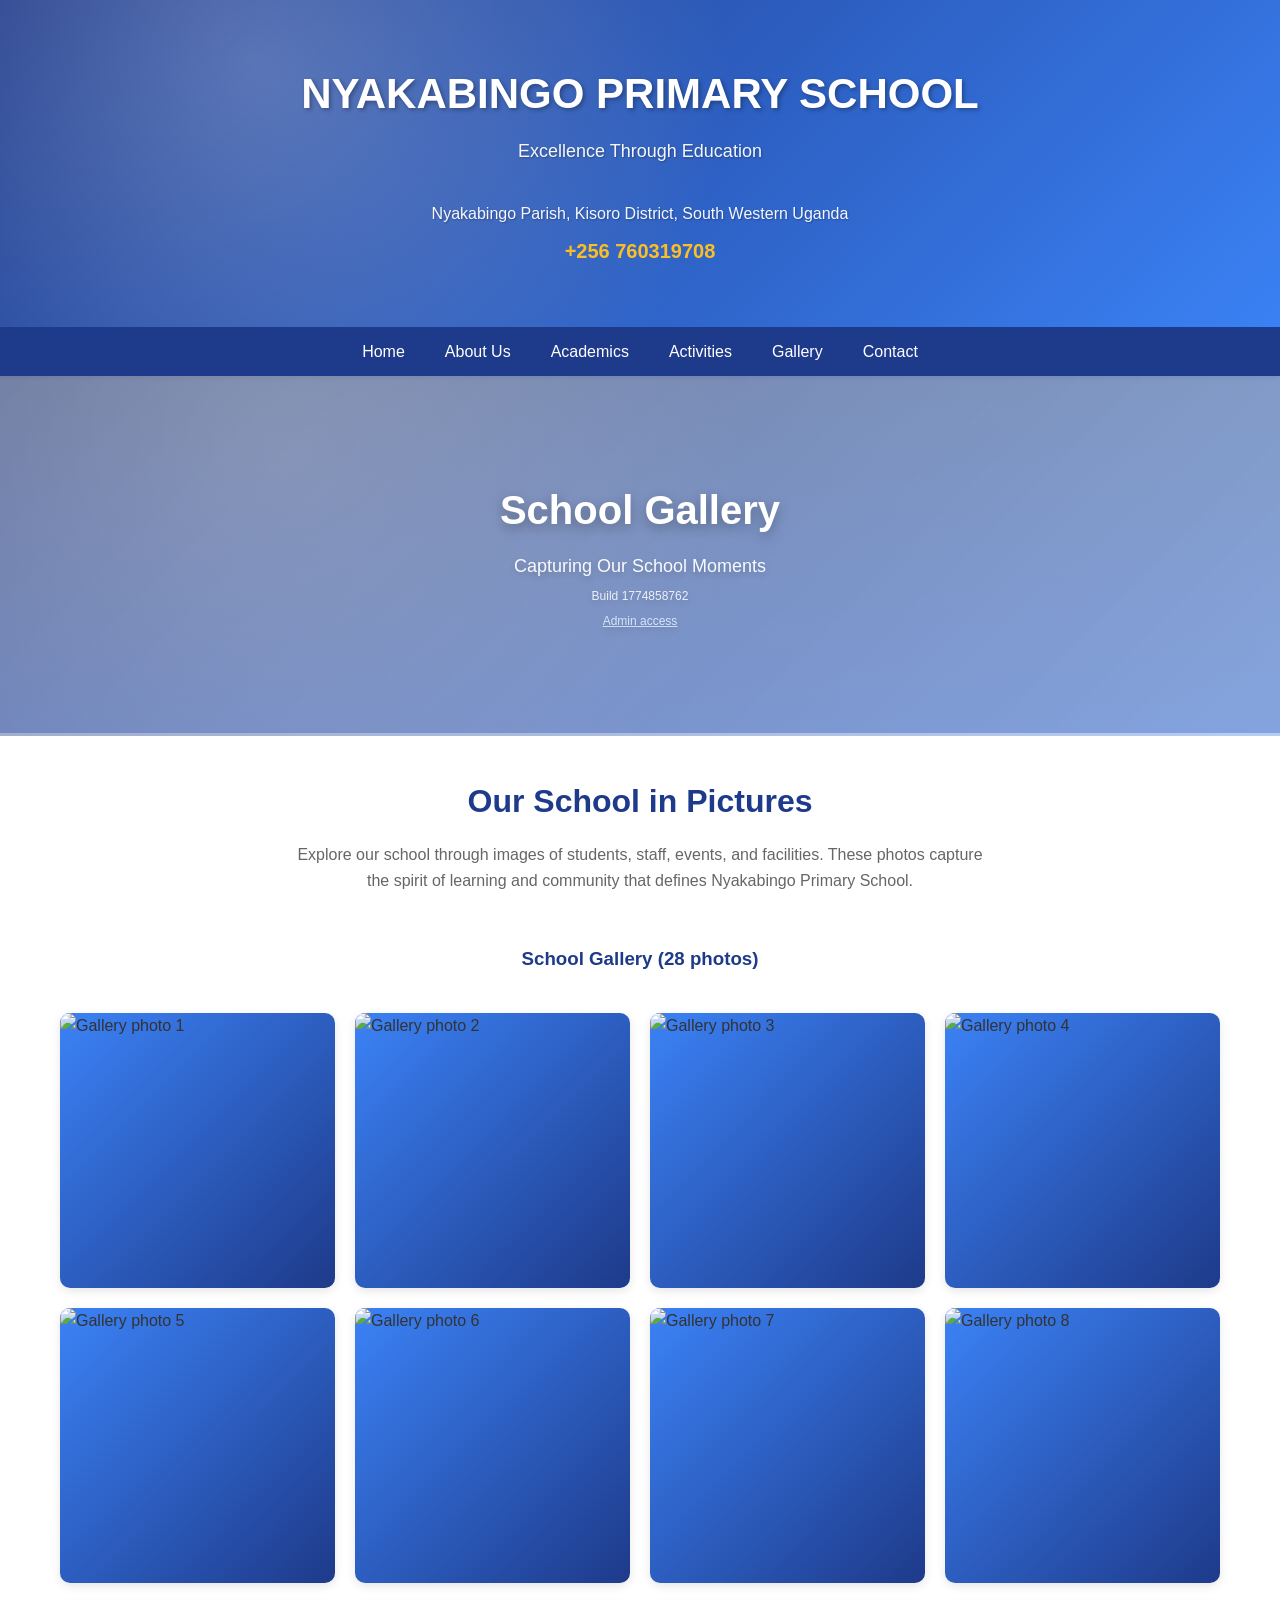
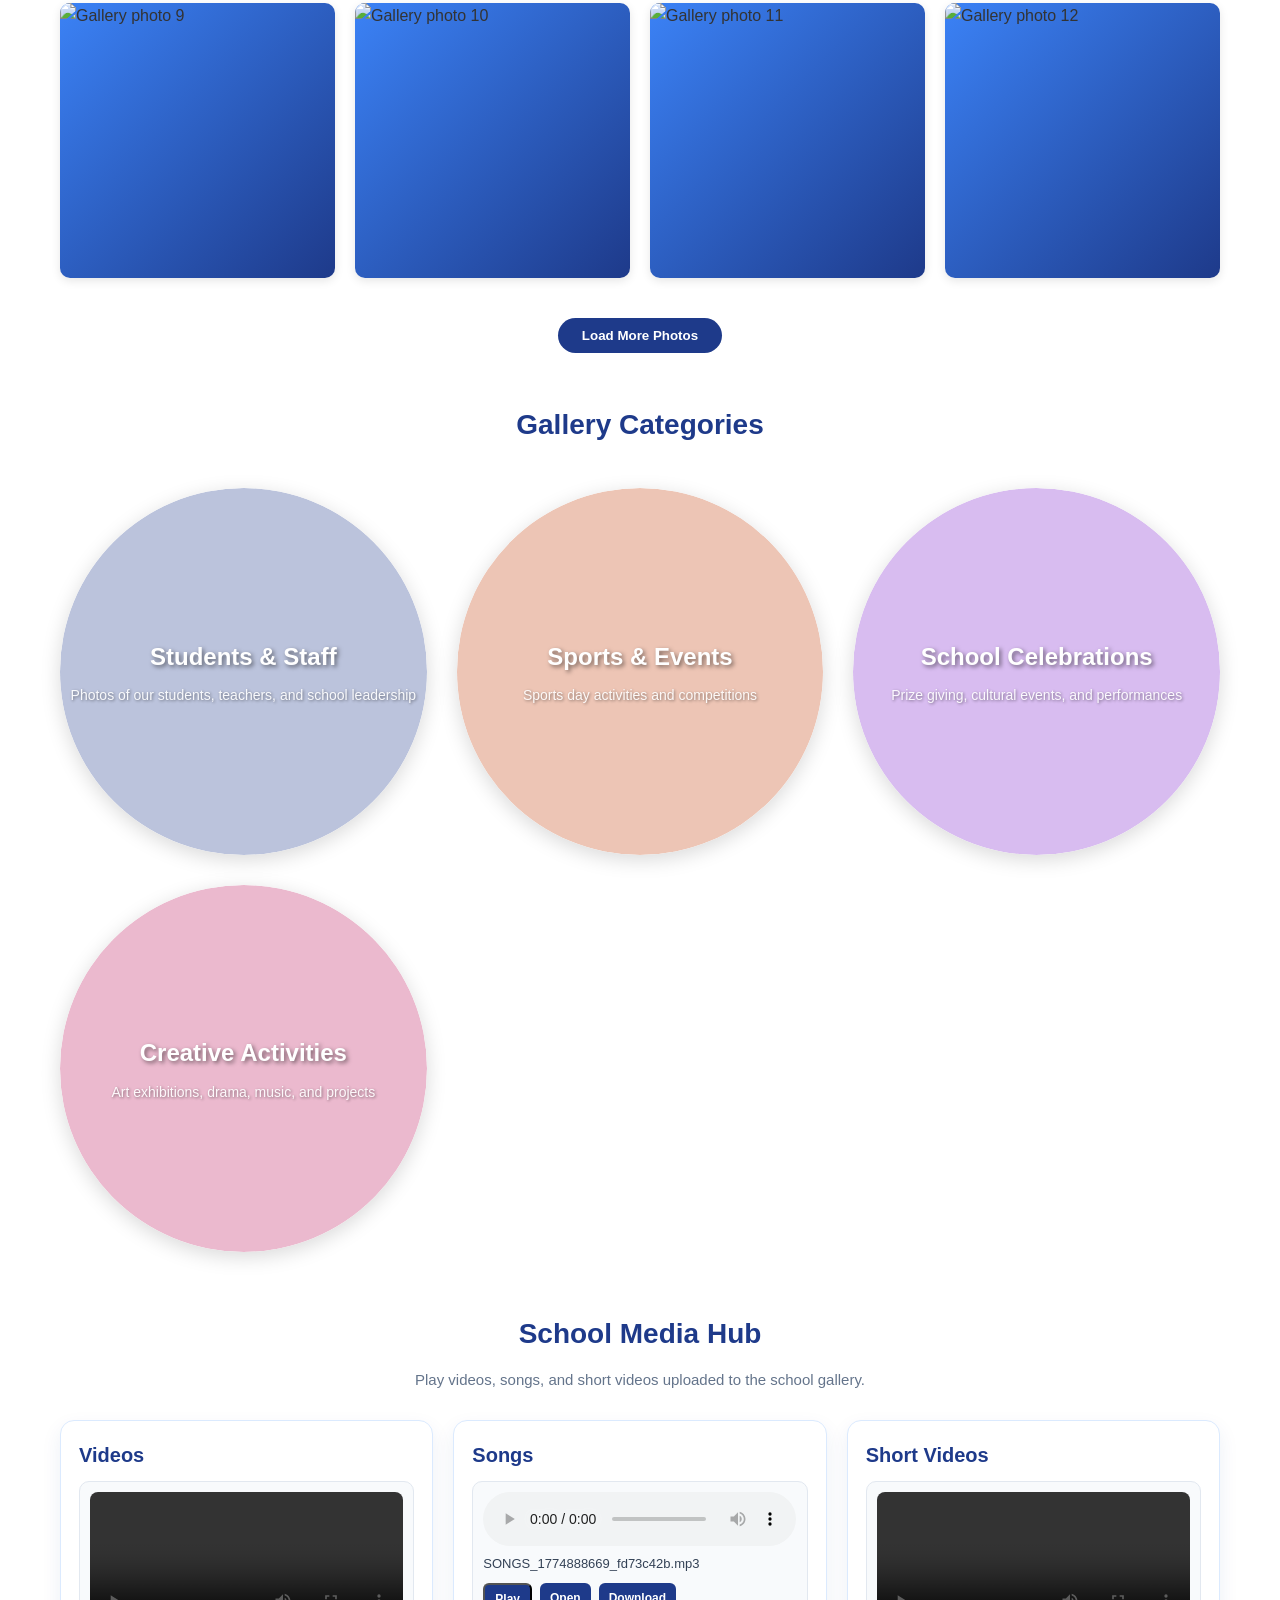
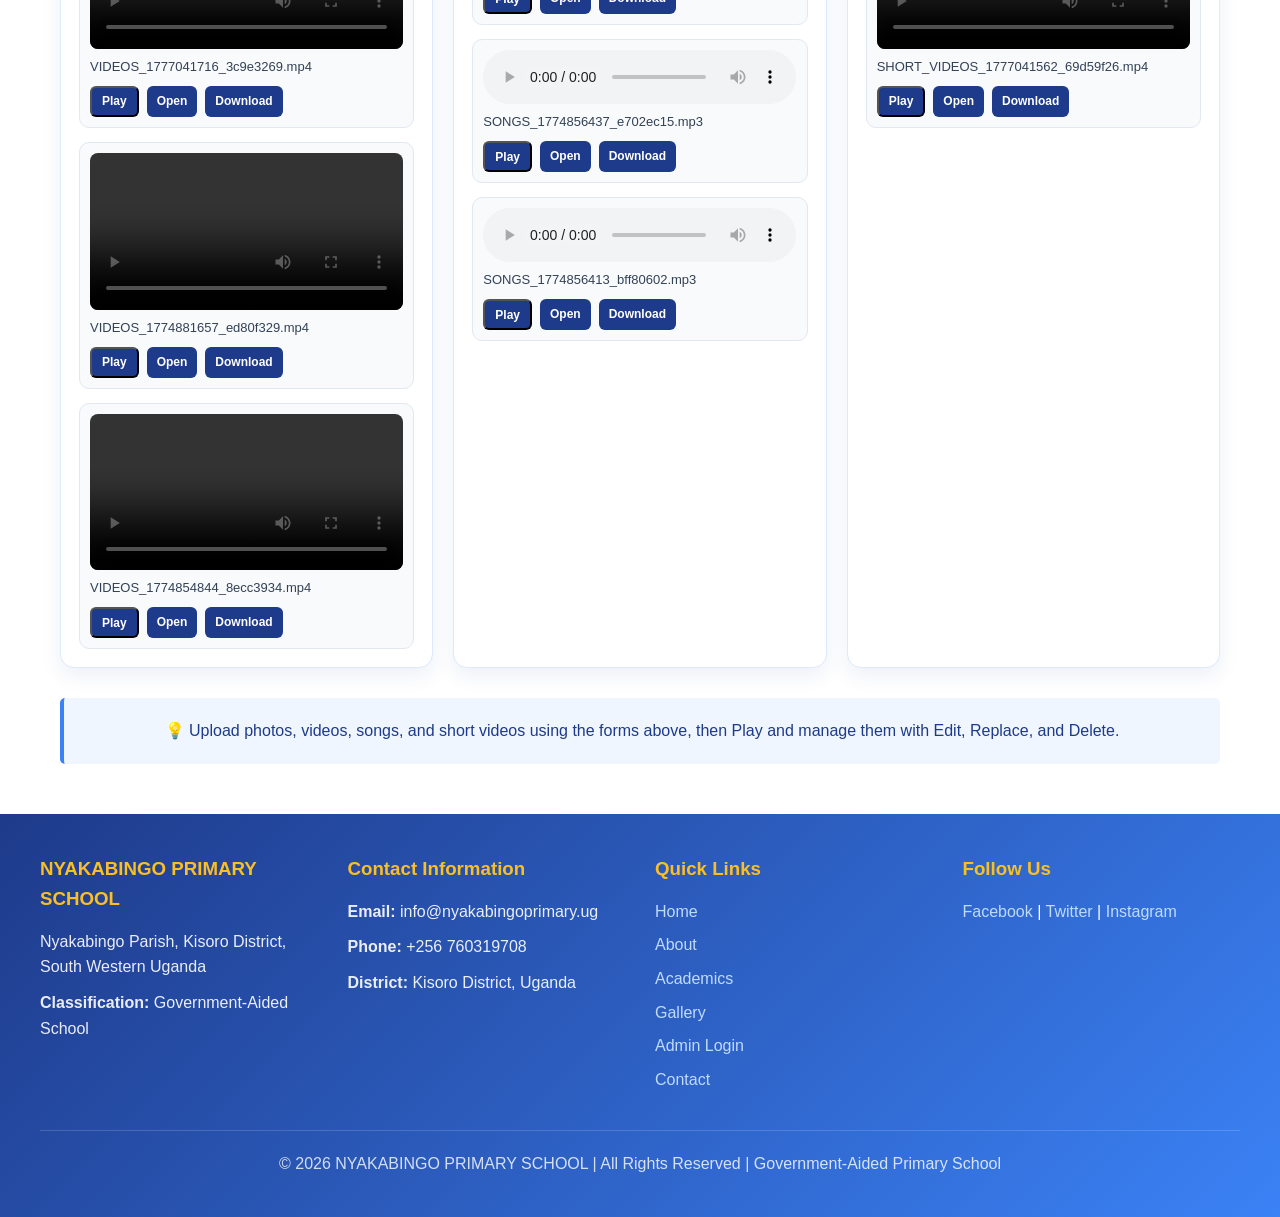
==== pages/gallery.html @ ea575aea "Add static HTML snapshots for GitHub Pages" ====
﻿<!DOCTYPE html>
<html lang="en">
<head>
    <meta charset="UTF-8">
    <meta name="viewport" content="width=device-width, initial-scale=1.0">
    <title>NYAKABINGO PRIMARY SCHOOL - Excellence Through Education</title>
    <link rel="stylesheet" href="/NYAKABINGO/css/style.css">
    <style>
        * {
            margin: 0;
            padding: 0;
            box-sizing: border-box;
        }
        
        body {
            font-family: 'Segoe UI', Tahoma, Geneva, Verdana, sans-serif;
            line-height: 1.6;
            color: #333;
        }
        
        /* Header Styles */
        header {
            background: linear-gradient(135deg, #1e3a8a 0%, #3b82f6 100%);
            color: white;
            padding: 0;
            box-shadow: 0 2px 5px rgba(0,0,0,0.1);
        }
        
        .header-hero {
            position: relative;
            padding: 60px 20px;
            text-align: center;
            background:
                linear-gradient(135deg, rgba(30, 58, 138, 0.6) 0%, rgba(59, 130, 246, 0.55) 100%),
                url('/NYAKABINGO/images/uploads/school_bag.jpg') center/cover no-repeat;
            min-height: 250px;
            display: flex;
            align-items: center;
            justify-content: center;
            overflow: hidden;
        }
        
        .header-hero::before {
            content: '';
            position: absolute;
            inset: 0;
            background: radial-gradient(circle at 20% 20%, rgba(255, 255, 255, 0.25), transparent 45%);
            z-index: 1;
        }
        
        @keyframes float {
            0%, 100% { transform: translate(-50%, -50%) translateY(0px); }
            50% { transform: translate(-50%, -50%) translateY(-15px); }
        }
        
        .header-hero-content {
            position: relative;
            z-index: 2;
            text-align: center;
            animation: float 3.2s ease-in-out infinite;
        }
        
        .header-hero h1 {
            font-size: 42px;
            font-weight: bold;
            margin-bottom: 10px;
            text-shadow: 2px 2px 4px rgba(0,0,0,0.3);
            animation: slideDown 0.8s ease-out;
        }
        
        .header-hero p {
            font-size: 18px;
            opacity: 0.95;
            margin-bottom: 15px;
            text-shadow: 1px 1px 2px rgba(0,0,0,0.3);
        }
        
        .header-contact-hero {
            background: transparent;
            padding: 0;
            border-radius: 0;
            display: inline-block;
            margin-top: 15px;
            border: none;
        }
        
        .header-contact-hero p {
            margin: 5px 0;
            font-size: 16px;
        }
        
        .header-contact-hero strong {
            display: block;
            font-size: 20px;
            margin-top: 8px;
            color: #fbbf24;
        }
        
        @keyframes slideDown {
            from {
                opacity: 0;
                transform: translateY(-20px);
            }
            to {
                opacity: 1;
                transform: translateY(0);
            }
        }
        
        /* Navigation */
        nav {
            background: #1e3a8a;
            padding: 0;
        }
        
        nav ul {
            max-width: 1200px;
            margin: 0 auto;
            list-style: none;
            display: flex;
            justify-content: center;
            flex-wrap: wrap;
        }
        
        nav ul li {
            margin: 0;
        }
        
        nav ul li a {
            display: block;
            color: white;
            text-decoration: none;
            padding: 12px 20px;
            transition: background 0.3s;
        }
        
        nav ul li a:hover {
            background: #3b82f6;
        }
        
        nav ul li a.active {
            background: #60a5fa;
            border-bottom: 3px solid #fbbf24;
        }
    </style>
</head>
<body>

<header>
    <div class="header-hero">
        <div class="header-hero-content">
            <h1>NYAKABINGO PRIMARY SCHOOL</h1>
            <p>Excellence Through Education</p>
            <div class="header-contact-hero">
                <p>Nyakabingo Parish, Kisoro District, South Western Uganda</p>
                <strong>+256 760319708</strong>
            </div>
        </div>
    </div>
    
    <nav>
        <ul>
            <li><a href="/NYAKABINGO/index.html">Home</a></li>
            <li><a href="/NYAKABINGO/pages/about.html">About Us</a></li>
            <li><a href="/NYAKABINGO/pages/academics.html">Academics</a></li>
            <li><a href="/NYAKABINGO/pages/activities.html">Activities</a></li>
            <li><a href="/NYAKABINGO/pages/gallery.html">Gallery</a></li>
            <li><a href="/NYAKABINGO/pages/contact.html">Contact</a></li>
        </ul>
    </nav>
</header>

<style>
    .page-header {
        position: relative;
        overflow: hidden;
        background:
            linear-gradient(135deg, rgba(30, 58, 138, 0.55) 0%, rgba(59, 130, 246, 0.45) 100%),
            var(--gallery-header-bg) center/cover no-repeat;
        color: white;
        min-height: 360px;
        padding: 40px 20px;
        text-align: center;
        border-bottom: 3px solid rgba(255, 255, 255, 0.25);
        display: flex;
        flex-direction: column;
        align-items: center;
        justify-content: center;
    }

    .page-header::before {
        content: '';
        position: absolute;
        inset: 0;
        background: radial-gradient(circle at 22% 20%, rgba(255, 255, 255, 0.22), transparent 45%);
        pointer-events: none;
    }

    .page-header::after {
        content: '';
        position: absolute;
        inset: 0;
        background: linear-gradient(rgba(15, 23, 42, 0.2), rgba(30, 58, 138, 0.25));
        pointer-events: none;
    }
    
    .page-header h1 {
        position: relative;
        z-index: 3;
        font-size: 40px;
        margin-bottom: 10px;
        text-shadow: 0 4px 12px rgba(0, 0, 0, 0.28);
        animation: galleryTitleFloat 3.2s ease-in-out infinite;
    }
    
    .page-header p {
        position: relative;
        z-index: 3;
        font-size: 18px;
        opacity: 0.95;
        text-shadow: 0 3px 8px rgba(0, 0, 0, 0.22);
        animation: gallerySubtitleFloat 3.2s ease-in-out infinite;
        animation-delay: 0.25s;
    }

    @keyframes galleryTitleFloat {
        0%, 100% { transform: translateY(0); }
        50% { transform: translateY(-6px); }
    }

    @keyframes gallerySubtitleFloat {
        0%, 100% { transform: translateY(0); }
        50% { transform: translateY(-4px); }
    }
    
    .page-content {
        max-width: 1200px;
        margin: 40px auto;
        padding: 0 20px;
    }
    
    .gallery-info {
        text-align: center;
        margin-bottom: 40px;
    }
    
    .gallery-info h2 {
        color: #1e3a8a;
        font-size: 32px;
        margin-bottom: 15px;
    }
    
    .gallery-info p {
        color: #666;
        font-size: 16px;
        line-height: 1.6;
        max-width: 700px;
        margin: 0 auto;
    }
    
    /* Upload Section */
    .upload-section {
        background: linear-gradient(135deg, #f0f9ff, #e0f2fe);
        border: 2px solid #0ea5e9;
        border-radius: 10px;
        padding: 30px;
        margin-bottom: 50px;
    }
    
    .upload-section h3 {
        color: #1e3a8a;
        margin-bottom: 20px;
        font-size: 22px;
        display: flex;
        align-items: center;
        gap: 10px;
    }
    
    .upload-form {
        background: white;
        padding: 20px;
        border-radius: 8px;
    }
    
    .drag-drop-zone {
        border: 2px dashed #3b82f6;
        border-radius: 8px;
        padding: 40px 20px;
        text-align: center;
        background: #f9fafb;
        cursor: pointer;
        transition: all 0.3s;
        margin-bottom: 20px;
    }
    
    .drag-drop-zone:hover {
        background: #eff6ff;
        border-color: #0ea5e9;
    }
    
    .drag-drop-zone p {
        color: #666;
        margin: 0;
        font-size: 16px;
    }
    
    .drag-drop-zone .icon {
        font-size: 40px;
        margin-bottom: 10px;
    }
    
    #image-input {
        display: none;
    }
    
    .form-group {
        margin-bottom: 15px;
    }
    
    .form-group label {
        display: block;
        color: #1e3a8a;
        font-weight: bold;
        margin-bottom: 8px;
    }
    
    .form-group input {
        width: 100%;
        padding: 10px;
        border: 1px solid #e5e7eb;
        border-radius: 5px;
        font-family: inherit;
    }
    
    #image-preview {
        margin: 15px 0;
    }
    
    #image-preview img {
        border-radius: 5px;
        box-shadow: 0 2px 8px rgba(0,0,0,0.1);
    }
    
    #upload-status {
        display: none;
        padding: 12px 15px;
        border-radius: 5px;
        border-left: 4px solid;
        margin-bottom: 15px;
    }
    
    .upload-btn {
        background: linear-gradient(135deg, #3b82f6, #1e3a8a);
        color: white;
        padding: 10px 25px;
        border: none;
        border-radius: 5px;
        font-weight: bold;
        cursor: pointer;
        transition: transform 0.2s;
        font-size: 14px;
    }
    
    .upload-btn:hover:not(:disabled) {
        transform: translateY(-2px);
    }
    
    .upload-btn:disabled {
        opacity: 0.6;
        cursor: not-allowed;
    }

    .auth-box {
        background: #ffffff;
        border: 1px solid #bfdbfe;
        border-radius: 10px;
        padding: 18px;
        margin-top: 16px;
        display: none;
    }

    .auth-box.show {
        display: block;
    }

    .auth-box h4 {
        color: #1e3a8a;
        margin-bottom: 10px;
        font-size: 18px;
    }

    .auth-row {
        display: grid;
        grid-template-columns: repeat(auto-fit, minmax(220px, 1fr));
        gap: 10px;
        margin-bottom: 10px;
    }

    .auth-input {
        width: 100%;
        padding: 10px;
        border: 1px solid #cbd5e1;
        border-radius: 6px;
    }

    .auth-error {
        background: #fee2e2;
        color: #991b1b;
        border-left: 4px solid #ef4444;
        border-radius: 6px;
        padding: 8px 10px;
        margin-bottom: 10px;
        font-size: 13px;
    }

    .admin-pill {
        display: inline-flex;
        align-items: center;
        gap: 10px;
        background: #dcfce7;
        color: #14532d;
        border: 1px solid #86efac;
        border-radius: 999px;
        padding: 8px 14px;
        font-size: 13px;
        font-weight: 700;
    }

    .media-upload-grid {
        display: grid;
        grid-template-columns: repeat(auto-fit, minmax(280px, 1fr));
        gap: 18px;
        margin-top: 20px;
    }

    .quick-upload-panel {
        margin-top: 18px;
        background: #ffffff;
        border: 1px solid #bfdbfe;
        border-radius: 10px;
        padding: 16px;
    }

    .quick-upload-panel h4 {
        color: #1e3a8a;
        margin-bottom: 6px;
        font-size: 17px;
    }

    .quick-upload-panel p {
        color: #475569;
        font-size: 13px;
        margin-bottom: 12px;
    }

    .quick-upload-grid {
        display: grid;
        grid-template-columns: repeat(auto-fit, minmax(180px, 1fr));
        gap: 10px;
    }

    .quick-upload-btn {
        border: 1px solid #93c5fd;
        background: #eff6ff;
        color: #1e3a8a;
        border-radius: 8px;
        padding: 9px 10px;
        font-size: 12px;
        font-weight: 700;
        cursor: pointer;
        text-align: left;
        transition: all 0.2s;
    }

    .quick-upload-btn:hover {
        background: #dbeafe;
        border-color: #3b82f6;
    }

    .media-upload-card {
        background: #ffffff;
        border: 1px solid #bfdbfe;
        border-radius: 10px;
        padding: 16px;
    }

    .media-upload-card h4 {
        color: #1e3a8a;
        margin-bottom: 12px;
        font-size: 18px;
    }

    .media-upload-form .media-drop-zone {
        border: 2px dashed #3b82f6;
        border-radius: 8px;
        padding: 22px 12px;
        text-align: center;
        background: #f8fafc;
        cursor: pointer;
        transition: all 0.25s;
        margin-bottom: 12px;
    }

    .media-upload-form .media-drop-zone:hover {
        background: #eff6ff;
        border-color: #1d4ed8;
    }

    .media-upload-form input[type="file"] {
        display: none;
    }

    .media-upload-status {
        display: none;
        padding: 10px 12px;
        border-left: 4px solid;
        border-radius: 6px;
        font-size: 13px;
        margin-bottom: 12px;
    }

    .media-selected-file {
        font-size: 13px;
        color: #334155;
        margin-bottom: 10px;
        min-height: 18px;
    }

    .media-upload-btn {
        width: 100%;
        background: linear-gradient(135deg, #2563eb, #1e40af);
        border: none;
        border-radius: 6px;
        color: #fff;
        padding: 10px 14px;
        font-weight: 700;
        cursor: pointer;
    }

    .media-upload-btn:disabled {
        opacity: 0.7;
        cursor: not-allowed;
    }

    .upload-diagnostics {
        margin-top: 12px;
        background: #f8fafc;
        border: 1px solid #cbd5e1;
        border-radius: 8px;
        padding: 10px 12px;
        font-size: 12px;
        color: #334155;
    }

    .diag-ok {
        color: #166534;
        font-weight: 700;
    }

    .diag-bad {
        color: #991b1b;
        font-weight: 700;
    }
    
    .gallery-grid {
        display: grid;
        grid-template-columns: repeat(auto-fill, minmax(250px, 1fr));
        gap: 20px;
        margin: 40px 0;
    }
    
    .gallery-item {
        background: linear-gradient(135deg, #3b82f6, #1e3a8a);
        border-radius: 10px;
        overflow: hidden;
        aspect-ratio: 1;
        display: flex;
        align-items: center;
        justify-content: center;
        cursor: pointer;
        transition: transform 0.3s, box-shadow 0.3s;
        position: relative;
        box-shadow: 0 3px 10px rgba(0,0,0,0.1);
    }

    .item-manage {
        position: absolute;
        top: 8px;
        left: 8px;
        right: 8px;
        display: flex;
        gap: 6px;
        justify-content: flex-end;
        z-index: 3;
    }

    .mini-btn {
        border: none;
        border-radius: 6px;
        padding: 5px 8px;
        font-size: 11px;
        font-weight: 700;
        color: #fff;
        cursor: pointer;
        background: rgba(15, 23, 42, 0.8);
    }

    .mini-btn:hover {
        background: rgba(30, 58, 138, 0.95);
    }

    .mini-btn.delete {
        background: rgba(185, 28, 28, 0.9);
    }

    .mini-btn.delete:hover {
        background: rgba(153, 27, 27, 1);
    }
    
    .gallery-item img {
        width: 100%;
        height: 100%;
        object-fit: cover;
    }
    
    .gallery-item.placeholder {
        font-size: 80px;
        background: linear-gradient(135deg, #3b82f6, #1e3a8a);
    }
    
    .gallery-item:hover {
        transform: scale(1.05);
        box-shadow: 0 5px 20px rgba(59, 130, 246, 0.4);
    }
    
    .gallery-item-label {
        position: absolute;
        bottom: 0;
        left: 0;
        right: 0;
        background: rgba(0, 0, 0, 0.7);
        color: white;
        padding: 15px;
        text-align: center;
        font-size: 16px;
        font-weight: bold;
        transform: translateY(100%);
        transition: transform 0.3s;
    }
    
    .gallery-item:hover .gallery-item-label {
        transform: translateY(0);
    }
    
    .gallery-categories {
        display: grid;
        grid-template-columns: repeat(auto-fit, minmax(280px, 1fr));
        gap: 30px;
        margin: 40px 0;
    }
    
    .category-section {
        position: relative;
        width: 100%;
        aspect-ratio: 1;
        border-radius: 50%;
        overflow: hidden;
        cursor: pointer;
        transition: transform 0.3s, box-shadow 0.3s;
        box-shadow: 0 5px 20px rgba(0,0,0,0.15);
    }
    
    .category-section:hover {
        transform: scale(1.05);
        box-shadow: 0 8px 30px rgba(59, 130, 246, 0.4);
    }
    
    .category-background {
        position: absolute;
        width: 100%;
        height: 100%;
        background-size: cover;
        background-position: center;
        border-radius: 50%;
    }
    
    /* Category Background Images - Using Actual Images with Overlay */
    .category-students .category-background {
        background-image: url('/NYAKABINGO/images/category_students.jpg');
        background-size: cover;
        background-position: center;
    }
    
    .category-students .category-background::after {
        content: '';
        position: absolute;
        top: 0;
        left: 0;
        right: 0;
        bottom: 0;
        background: rgba(30, 58, 138, 0.3);
        border-radius: 50%;
    }
    
    .category-sports .category-background {
        background-image: url('/NYAKABINGO/images/category_sports.jpg');
        background-size: cover;
        background-position: center;
    }
    
    .category-sports .category-background::after {
        content: '';
        position: absolute;
        top: 0;
        left: 0;
        right: 0;
        bottom: 0;
        background: rgba(194, 65, 12, 0.3);
        border-radius: 50%;
    }
    
    .category-celebrations .category-background {
        background-image: url('/NYAKABINGO/images/category_celebrations.jpg');
        background-size: cover;
        background-position: center;
    }
    
    .category-celebrations .category-background::after {
        content: '';
        position: absolute;
        top: 0;
        left: 0;
        right: 0;
        bottom: 0;
        background: rgba(126, 34, 206, 0.3);
        border-radius: 50%;
    }
    
    .category-creative .category-background {
        background-image: url('/NYAKABINGO/images/category_creative.jpg');
        background-size: cover;
        background-position: center;
    }
    
    .category-creative .category-background::after {
        content: '';
        position: absolute;
        top: 0;
        left: 0;
        right: 0;
        bottom: 0;
        background: rgba(190, 24, 93, 0.3);
        border-radius: 50%;
    }
    
    .category-overlay {
        position: absolute;
        width: 100%;
        height: 100%;
        display: flex;
        flex-direction: column;
        align-items: center;
        justify-content: center;
        text-align: center;
        color: white;
        z-index: 2;
    }
    
    .category-overlay h3 {
        font-size: 24px;
        font-weight: bold;
        margin-bottom: 10px;
        text-shadow: 2px 2px 4px rgba(0,0,0,0.5);
    }
    
    .category-overlay p {
        font-size: 14px;
        opacity: 0.9;
        text-shadow: 1px 1px 3px rgba(0,0,0,0.5);
        line-height: 1.4;
    }
    
    @media (max-width: 768px) {
        .category-section {
            aspect-ratio: 1;
            margin: 0 auto;
            max-width: 250px;
        }
        
        .category-overlay h3 {
            font-size: 20px;
        }
        
        .category-overlay p {
            font-size: 12px;
        }
        
    }
    
    .note-box {
        background: #eff6ff;
        border-left: 4px solid #3b82f6;
        padding: 20px;
        border-radius: 5px;
        margin-top: 30px;
        text-align: center;
    }
    
    .note-box p {
        color: #1e3a8a;
        font-size: 16px;
    }
    
    .no-images {
        text-align: center;
        padding: 40px 20px;
        background: #f9fafb;
        border-radius: 10px;
        color: #666;
    }
    
    .no-images p {
        font-size: 18px;
        margin-bottom: 10px;
    }
    
    .images-count {
        background: #eff6ff;
        padding: 10px 15px;
        border-radius: 5px;
        color: #1e3a8a;
        font-weight: bold;
        display: inline-block;
        margin-top: 20px;
    }

    .gallery-actions {
        text-align: center;
        margin-top: 20px;
    }

    .load-more-btn {
        background: #1e3a8a;
        color: #fff;
        border: none;
        border-radius: 999px;
        padding: 10px 24px;
        font-weight: 700;
        cursor: pointer;
        transition: transform 0.2s, background 0.2s;
    }

    .load-more-btn:hover {
        background: #1d4ed8;
        transform: translateY(-1px);
    }

    .load-more-btn:disabled {
        opacity: 0.65;
        cursor: not-allowed;
        transform: none;
    }

    .media-section {
        margin-top: 60px;
    }

    .media-title {
        color: #1e3a8a;
        font-size: 28px;
        text-align: center;
        margin-bottom: 12px;
    }

    .media-subtitle {
        color: #64748b;
        text-align: center;
        margin-bottom: 28px;
        font-size: 15px;
    }

    .media-grid {
        display: grid;
        grid-template-columns: repeat(auto-fit, minmax(300px, 1fr));
        gap: 20px;
    }

    .media-card {
        background: #ffffff;
        border: 1px solid #dbeafe;
        border-radius: 14px;
        padding: 18px;
        box-shadow: 0 8px 20px rgba(30, 58, 138, 0.08);
    }

    .media-card h4 {
        color: #1e3a8a;
        font-size: 20px;
        margin-bottom: 10px;
    }

    .media-list {
        display: flex;
        flex-direction: column;
        gap: 14px;
    }

    .media-item {
        background: #f8fafc;
        border: 1px solid #e2e8f0;
        border-radius: 10px;
        padding: 10px;
    }

    .media-item video,
    .media-item audio {
        width: 100%;
        display: block;
        border-radius: 8px;
    }

    .media-links {
        margin-top: 8px;
        display: flex;
        gap: 8px;
        flex-wrap: wrap;
    }

    .media-link {
        display: inline-block;
        background: #1e3a8a;
        color: #fff;
        text-decoration: none;
        border-radius: 6px;
        padding: 6px 10px;
        font-size: 12px;
        font-weight: 700;
    }

    .media-link:hover {
        background: #1d4ed8;
    }

    .media-play-all-wrap {
        text-align: center;
        margin-bottom: 20px;
    }

    .media-player-modal {
        display: none;
        position: fixed;
        inset: 0;
        background: rgba(2, 6, 23, 0.9);
        z-index: 1200;
        align-items: center;
        justify-content: center;
        padding: 20px;
    }

    .media-player-shell {
        width: min(900px, 96vw);
        background: #0f172a;
        color: #fff;
        border: 1px solid rgba(148, 163, 184, 0.35);
        border-radius: 14px;
        padding: 16px;
        position: relative;
    }

    .media-player-close {
        position: absolute;
        right: 16px;
        top: 10px;
        border: none;
        background: transparent;
        color: #fff;
        font-size: 30px;
        cursor: pointer;
    }

    .media-player-title {
        font-size: 18px;
        margin-bottom: 4px;
        padding-right: 36px;
        word-break: break-word;
    }

    .media-player-meta {
        color: #94a3b8;
        font-size: 13px;
        margin-bottom: 12px;
    }

    .media-player-stage video,
    .media-player-stage audio {
        width: 100%;
        border-radius: 10px;
        background: #020617;
    }

    .media-player-controls {
        margin-top: 12px;
        display: flex;
        gap: 10px;
        justify-content: center;
        flex-wrap: wrap;
    }

    .media-name {
        margin-top: 8px;
        font-size: 13px;
        color: #334155;
        word-break: break-word;
    }

    .media-manage {
        margin-top: 8px;
        display: flex;
        gap: 6px;
        flex-wrap: wrap;
    }

    .media-manage .mini-btn {
        font-size: 12px;
        padding: 6px 10px;
        border-radius: 6px;
    }

    .media-empty {
        background: #eff6ff;
        border: 1px dashed #93c5fd;
        color: #1e3a8a;
        border-radius: 10px;
        padding: 16px;
        font-size: 14px;
    }

    .media-inline-upload {
        margin-bottom: 14px;
        background: #f8fafc;
        border: 1px solid #dbeafe;
        border-radius: 10px;
        padding: 12px;
    }

    .media-login-state {
        font-size: 12px;
        margin-bottom: 8px;
        color: #334155;
    }

    .media-inline-upload .media-drop-zone {
        padding: 14px 10px;
        margin-bottom: 10px;
    }

    .media-inline-upload .media-upload-btn {
        width: 100%;
    }

    .lightbox-btn {
        position: absolute;
        top: 50%;
        transform: translateY(-50%);
        width: 46px;
        height: 46px;
        border: none;
        border-radius: 999px;
        background: rgba(30, 58, 138, 0.8);
        color: #fff;
        font-size: 24px;
        cursor: pointer;
        z-index: 1002;
        display: flex;
        align-items: center;
        justify-content: center;
    }

    .lightbox-btn:hover {
        background: rgba(59, 130, 246, 0.95);
    }

    .lightbox-prev {
        left: 24px;
    }

    .lightbox-next {
        right: 24px;
    }

    .lightbox-counter {
        position: absolute;
        bottom: 25px;
        left: 50%;
        transform: translateX(-50%);
        background: rgba(15, 23, 42, 0.7);
        color: #fff;
        padding: 8px 14px;
        border-radius: 999px;
        font-size: 14px;
        z-index: 1002;
    }

    @media (max-width: 768px) {
        .lightbox-btn {
            width: 40px;
            height: 40px;
            font-size: 20px;
        }

        .lightbox-prev {
            left: 12px;
        }

        .lightbox-next {
            right: 12px;
        }
    }
</style>

<div class="page-header" style="--gallery-header-bg: url('/NYAKABINGO/images/uploads/1d.jpg?v=1762136320');">
    <h1>School Gallery</h1>
    <p>Capturing Our School Moments</p>
    <p style="font-size:12px; opacity:0.85; margin-top:6px;">Build 1774858762</p>
            <p style="font-size:12px; margin-top:6px;">
            <a href="?admin=1" style="color:#dbeafe; text-decoration:underline;">Admin access</a>
        </p>
    </div>

<div class="page-content">
    <div class="gallery-info">
        <h2>Our School in Pictures</h2>
        <p>
            Explore our school through images of students, staff, events, and facilities. 
            These photos capture the spirit of learning and community that defines Nyakabingo Primary School.
        </p>
    </div>
    
        
    <!-- Gallery Display -->
    <div style="margin-top: 50px; margin-bottom: 30px;">
        <h3 style="color: #1e3a8a; margin-bottom: 20px; text-align: center;">
            School Gallery (28 photos)        </h3>
        
                    <div class="gallery-grid" id="gallery-grid">
                                    <div class="gallery-item">
                                                <img
                            src="/NYAKABINGO/images/uploads/staff4.jpg"
                            data-full-src="/NYAKABINGO/images/uploads/staff4.jpg"
                            alt="Gallery photo 1"
                            loading="lazy"
                            onclick="openLightboxByIndex(0)"
                        >
                        <div class="gallery-item-label">Apr 24, 2026</div>
                    </div>
                                    <div class="gallery-item">
                                                <img
                            src="/NYAKABINGO/images/uploads/compound4.jpg"
                            data-full-src="/NYAKABINGO/images/uploads/compound4.jpg"
                            alt="Gallery photo 2"
                            loading="lazy"
                            onclick="openLightboxByIndex(1)"
                        >
                        <div class="gallery-item-label">Apr 24, 2026</div>
                    </div>
                                    <div class="gallery-item">
                                                <img
                            src="/NYAKABINGO/images/uploads/compound3.jpg"
                            data-full-src="/NYAKABINGO/images/uploads/compound3.jpg"
                            alt="Gallery photo 3"
                            loading="lazy"
                            onclick="openLightboxByIndex(2)"
                        >
                        <div class="gallery-item-label">Apr 24, 2026</div>
                    </div>
                                    <div class="gallery-item">
                                                <img
                            src="/NYAKABINGO/images/uploads/pupils2.jpg"
                            data-full-src="/NYAKABINGO/images/uploads/pupils2.jpg"
                            alt="Gallery photo 4"
                            loading="lazy"
                            onclick="openLightboxByIndex(3)"
                        >
                        <div class="gallery-item-label">Apr 24, 2026</div>
                    </div>
                                    <div class="gallery-item">
                                                <img
                            src="/NYAKABINGO/images/uploads/pupils3.jpg"
                            data-full-src="/NYAKABINGO/images/uploads/pupils3.jpg"
                            alt="Gallery photo 5"
                            loading="lazy"
                            onclick="openLightboxByIndex(4)"
                        >
                        <div class="gallery-item-label">Apr 24, 2026</div>
                    </div>
                                    <div class="gallery-item">
                                                <img
                            src="/NYAKABINGO/images/uploads/pupils4.jpg"
                            data-full-src="/NYAKABINGO/images/uploads/pupils4.jpg"
                            alt="Gallery photo 6"
                            loading="lazy"
                            onclick="openLightboxByIndex(5)"
                        >
                        <div class="gallery-item-label">Apr 24, 2026</div>
                    </div>
                                    <div class="gallery-item">
                                                <img
                            src="/NYAKABINGO/images/uploads/IMG_1777042317_492c4a03.jpeg"
                            data-full-src="/NYAKABINGO/images/uploads/IMG_1777042317_492c4a03.jpeg"
                            alt="Gallery photo 7"
                            loading="lazy"
                            onclick="openLightboxByIndex(6)"
                        >
                        <div class="gallery-item-label">Apr 24, 2026</div>
                    </div>
                                    <div class="gallery-item">
                                                <img
                            src="/NYAKABINGO/images/uploads/IMG_1777042275_27552fb4.jpeg"
                            data-full-src="/NYAKABINGO/images/uploads/IMG_1777042275_27552fb4.jpeg"
                            alt="Gallery photo 8"
                            loading="lazy"
                            onclick="openLightboxByIndex(7)"
                        >
                        <div class="gallery-item-label">Apr 24, 2026</div>
                    </div>
                                    <div class="gallery-item">
                                                <img
                            src="/NYAKABINGO/images/uploads/IMG_1777042184_e99bcc5d.jpeg"
                            data-full-src="/NYAKABINGO/images/uploads/IMG_1777042184_e99bcc5d.jpeg"
                            alt="Gallery photo 9"
                            loading="lazy"
                            onclick="openLightboxByIndex(8)"
                        >
                        <div class="gallery-item-label">Apr 24, 2026</div>
                    </div>
                                    <div class="gallery-item">
                                                <img
                            src="/NYAKABINGO/images/uploads/IMG_1777042151_b18bd8b2.jpeg"
                            data-full-src="/NYAKABINGO/images/uploads/IMG_1777042151_b18bd8b2.jpeg"
                            alt="Gallery photo 10"
                            loading="lazy"
                            onclick="openLightboxByIndex(9)"
                        >
                        <div class="gallery-item-label">Apr 24, 2026</div>
                    </div>
                                    <div class="gallery-item">
                                                <img
                            src="/NYAKABINGO/images/uploads/IMG_1777042102_a5594065.jpeg"
                            data-full-src="/NYAKABINGO/images/uploads/IMG_1777042102_a5594065.jpeg"
                            alt="Gallery photo 11"
                            loading="lazy"
                            onclick="openLightboxByIndex(10)"
                        >
                        <div class="gallery-item-label">Apr 24, 2026</div>
                    </div>
                                    <div class="gallery-item">
                                                <img
                            src="/NYAKABINGO/images/uploads/IMG_1777041889_7d7b4a7c.jpeg"
                            data-full-src="/NYAKABINGO/images/uploads/IMG_1777041889_7d7b4a7c.jpeg"
                            alt="Gallery photo 12"
                            loading="lazy"
                            onclick="openLightboxByIndex(11)"
                        >
                        <div class="gallery-item-label">Apr 24, 2026</div>
                    </div>
                                    <div class="gallery-item" style="display:none;">
                                                <img
                            src="/NYAKABINGO/images/uploads/compound1.jpg"
                            data-full-src="/NYAKABINGO/images/uploads/compound1.jpg"
                            alt="Gallery photo 13"
                            loading="lazy"
                            onclick="openLightboxByIndex(12)"
                        >
                        <div class="gallery-item-label">Mar 30, 2026</div>
                    </div>
                                    <div class="gallery-item" style="display:none;">
                                                <img
                            src="/NYAKABINGO/images/uploads/staff3.jpg"
                            data-full-src="/NYAKABINGO/images/uploads/staff3.jpg"
                            alt="Gallery photo 14"
                            loading="lazy"
                            onclick="openLightboxByIndex(13)"
                        >
                        <div class="gallery-item-label">Mar 30, 2026</div>
                    </div>
                                    <div class="gallery-item" style="display:none;">
                                                <img
                            src="/NYAKABINGO/images/uploads/staff2.jpg"
                            data-full-src="/NYAKABINGO/images/uploads/staff2.jpg"
                            alt="Gallery photo 15"
                            loading="lazy"
                            onclick="openLightboxByIndex(14)"
                        >
                        <div class="gallery-item-label">Mar 30, 2026</div>
                    </div>
                                    <div class="gallery-item" style="display:none;">
                                                <img
                            src="/NYAKABINGO/images/uploads/deputy-head-teacher.jpg"
                            data-full-src="/NYAKABINGO/images/uploads/deputy-head-teacher.jpg"
                            alt="Gallery photo 16"
                            loading="lazy"
                            onclick="openLightboxByIndex(15)"
                        >
                        <div class="gallery-item-label">Mar 30, 2026</div>
                    </div>
                                    <div class="gallery-item" style="display:none;">
                                                <img
                            src="/NYAKABINGO/images/uploads/compound2.jpg"
                            data-full-src="/NYAKABINGO/images/uploads/compound2.jpg"
                            alt="Gallery photo 17"
                            loading="lazy"
                            onclick="openLightboxByIndex(16)"
                        >
                        <div class="gallery-item-label">Mar 30, 2026</div>
                    </div>
                                    <div class="gallery-item" style="display:none;">
                                                <img
                            src="/NYAKABINGO/images/uploads/IMG_1774786244_0091eadd.jpg"
                            data-full-src="/NYAKABINGO/images/uploads/IMG_1774786244_0091eadd.jpg"
                            alt="Gallery photo 18"
                            loading="lazy"
                            onclick="openLightboxByIndex(17)"
                        >
                        <div class="gallery-item-label">Mar 29, 2026</div>
                    </div>
                                    <div class="gallery-item" style="display:none;">
                                                <img
                            src="/NYAKABINGO/images/uploads/1d.jpg"
                            data-full-src="/NYAKABINGO/images/uploads/1d.jpg"
                            alt="Gallery photo 19"
                            loading="lazy"
                            onclick="openLightboxByIndex(18)"
                        >
                        <div class="gallery-item-label">Nov 03, 2025</div>
                    </div>
                                    <div class="gallery-item" style="display:none;">
                                                <img
                            src="/NYAKABINGO/images/uploads/IMG-20251102-WA0153.jpg"
                            data-full-src="/NYAKABINGO/images/uploads/IMG-20251102-WA0153.jpg"
                            alt="Gallery photo 20"
                            loading="lazy"
                            onclick="openLightboxByIndex(19)"
                        >
                        <div class="gallery-item-label">Nov 03, 2025</div>
                    </div>
                                    <div class="gallery-item" style="display:none;">
                                                <img
                            src="/NYAKABINGO/images/uploads/STUDENTS.jpg"
                            data-full-src="/NYAKABINGO/images/uploads/STUDENTS.jpg"
                            alt="Gallery photo 21"
                            loading="lazy"
                            onclick="openLightboxByIndex(20)"
                        >
                        <div class="gallery-item-label">Nov 03, 2025</div>
                    </div>
                                    <div class="gallery-item" style="display:none;">
                                                <img
                            src="/NYAKABINGO/images/uploads/add.jpg"
                            data-full-src="/NYAKABINGO/images/uploads/add.jpg"
                            alt="Gallery photo 22"
                            loading="lazy"
                            onclick="openLightboxByIndex(21)"
                        >
                        <div class="gallery-item-label">Nov 03, 2025</div>
                    </div>
                                    <div class="gallery-item" style="display:none;">
                                                <img
                            src="/NYAKABINGO/images/uploads/pupils1.jpg"
                            data-full-src="/NYAKABINGO/images/uploads/pupils1.jpg"
                            alt="Gallery photo 23"
                            loading="lazy"
                            onclick="openLightboxByIndex(22)"
                        >
                        <div class="gallery-item-label">Nov 03, 2025</div>
                    </div>
                                    <div class="gallery-item" style="display:none;">
                                                <img
                            src="/NYAKABINGO/images/uploads/IMG-20251102-WA0128.jpg"
                            data-full-src="/NYAKABINGO/images/uploads/IMG-20251102-WA0128.jpg"
                            alt="Gallery photo 24"
                            loading="lazy"
                            onclick="openLightboxByIndex(23)"
                        >
                        <div class="gallery-item-label">Nov 03, 2025</div>
                    </div>
                                    <div class="gallery-item" style="display:none;">
                                                <img
                            src="/NYAKABINGO/images/uploads/IMG-20251102-WA0157.jpg"
                            data-full-src="/NYAKABINGO/images/uploads/IMG-20251102-WA0157.jpg"
                            alt="Gallery photo 25"
                            loading="lazy"
                            onclick="openLightboxByIndex(24)"
                        >
                        <div class="gallery-item-label">Nov 03, 2025</div>
                    </div>
                                    <div class="gallery-item" style="display:none;">
                                                <img
                            src="/NYAKABINGO/images/uploads/header.jpg"
                            data-full-src="/NYAKABINGO/images/uploads/header.jpg"
                            alt="Gallery photo 26"
                            loading="lazy"
                            onclick="openLightboxByIndex(25)"
                        >
                        <div class="gallery-item-label">Nov 03, 2025</div>
                    </div>
                                    <div class="gallery-item" style="display:none;">
                                                <img
                            src="/NYAKABINGO/images/uploads/head_teacher.jpg"
                            data-full-src="/NYAKABINGO/images/uploads/head_teacher.jpg"
                            alt="Gallery photo 27"
                            loading="lazy"
                            onclick="openLightboxByIndex(26)"
                        >
                        <div class="gallery-item-label">Oct 05, 2025</div>
                    </div>
                                    <div class="gallery-item" style="display:none;">
                                                <img
                            src="/NYAKABINGO/images/uploads/staff1.jpg"
                            data-full-src="/NYAKABINGO/images/uploads/staff1.jpg"
                            alt="Gallery photo 28"
                            loading="lazy"
                            onclick="openLightboxByIndex(27)"
                        >
                        <div class="gallery-item-label">Oct 05, 2025</div>
                    </div>
                            </div>
                            <div class="gallery-actions">
                    <button id="load-more-gallery" class="load-more-btn" type="button">
                        Load More Photos
                    </button>
                </div>
                        </div>
    
    <!-- Gallery Categories Info -->
    <div style="margin-top: 50px;">
        <h3 style="color: #1e3a8a; margin-bottom: 30px; text-align: center; font-size: 28px;">Gallery Categories</h3>
        <div class="gallery-categories">
            <div class="category-section category-students">
                <div class="category-background"></div>
                <div class="category-overlay">
                    <h3>Students & Staff</h3>
                    <p>Photos of our students, teachers, and school leadership</p>
                </div>
            </div>
            
            <div class="category-section category-sports">
                <div class="category-background"></div>
                <div class="category-overlay">
                    <h3>Sports & Events</h3>
                    <p>Sports day activities and competitions</p>
                </div>
            </div>
            
            <div class="category-section category-celebrations">
                <div class="category-background"></div>
                <div class="category-overlay">
                    <h3>School Celebrations</h3>
                    <p>Prize giving, cultural events, and performances</p>
                </div>
            </div>
            
            <div class="category-section category-creative">
                <div class="category-background"></div>
                <div class="category-overlay">
                    <h3>Creative Activities</h3>
                    <p>Art exhibitions, drama, music, and projects</p>
                </div>
            </div>
        </div>
    </div>

    <div class="media-section">
        <h3 class="media-title">School Media Hub</h3>
        <p class="media-subtitle">Play videos, songs, and short videos uploaded to the school gallery.</p>

        <div class="media-grid">
            <div class="media-card">
                <h4>Videos</h4>
                                                    <div class="media-list">
                                                    <div class="media-item">
                                <video controls preload="metadata">
                                    <source src="/NYAKABINGO/media/videos/VIDEOS_1777041716_3c9e3269.mp4" type="video/mp4">
                                    Your browser does not support video playback.
                                </video>
                                <p class="media-name">VIDEOS_1777041716_3c9e3269.mp4</p>
                                <div class="media-links">
                                    <button type="button" class="media-link media-play-btn">Play</button>
                                    <a class="media-link" href="/NYAKABINGO/media/videos/VIDEOS_1777041716_3c9e3269.mp4" target="_blank" rel="noopener">Open</a>
                                    <a class="media-link" href="/NYAKABINGO/media/videos/VIDEOS_1777041716_3c9e3269.mp4" download>Download</a>
                                </div>
                                                            </div>
                                                    <div class="media-item">
                                <video controls preload="metadata">
                                    <source src="/NYAKABINGO/media/videos/VIDEOS_1774881657_ed80f329.mp4" type="video/mp4">
                                    Your browser does not support video playback.
                                </video>
                                <p class="media-name">VIDEOS_1774881657_ed80f329.mp4</p>
                                <div class="media-links">
                                    <button type="button" class="media-link media-play-btn">Play</button>
                                    <a class="media-link" href="/NYAKABINGO/media/videos/VIDEOS_1774881657_ed80f329.mp4" target="_blank" rel="noopener">Open</a>
                                    <a class="media-link" href="/NYAKABINGO/media/videos/VIDEOS_1774881657_ed80f329.mp4" download>Download</a>
                                </div>
                                                            </div>
                                                    <div class="media-item">
                                <video controls preload="metadata">
                                    <source src="/NYAKABINGO/media/videos/VIDEOS_1774854844_8ecc3934.mp4" type="video/mp4">
                                    Your browser does not support video playback.
                                </video>
                                <p class="media-name">VIDEOS_1774854844_8ecc3934.mp4</p>
                                <div class="media-links">
                                    <button type="button" class="media-link media-play-btn">Play</button>
                                    <a class="media-link" href="/NYAKABINGO/media/videos/VIDEOS_1774854844_8ecc3934.mp4" target="_blank" rel="noopener">Open</a>
                                    <a class="media-link" href="/NYAKABINGO/media/videos/VIDEOS_1774854844_8ecc3934.mp4" download>Download</a>
                                </div>
                                                            </div>
                                            </div>
                            </div>

            <div class="media-card">
                <h4>Songs</h4>
                                                    <div class="media-list">
                                                    <div class="media-item">
                                <audio controls preload="metadata">
                                    <source src="/NYAKABINGO/media/songs/SONGS_1774888669_fd73c42b.mp3" type="audio/mpeg">
                                    Your browser does not support audio playback.
                                </audio>
                                <p class="media-name">SONGS_1774888669_fd73c42b.mp3</p>
                                <div class="media-links">
                                    <button type="button" class="media-link media-play-btn">Play</button>
                                    <a class="media-link" href="/NYAKABINGO/media/songs/SONGS_1774888669_fd73c42b.mp3" target="_blank" rel="noopener">Open</a>
                                    <a class="media-link" href="/NYAKABINGO/media/songs/SONGS_1774888669_fd73c42b.mp3" download>Download</a>
                                </div>
                                                            </div>
                                                    <div class="media-item">
                                <audio controls preload="metadata">
                                    <source src="/NYAKABINGO/media/songs/SONGS_1774856437_e702ec15.mp3" type="audio/mpeg">
                                    Your browser does not support audio playback.
                                </audio>
                                <p class="media-name">SONGS_1774856437_e702ec15.mp3</p>
                                <div class="media-links">
                                    <button type="button" class="media-link media-play-btn">Play</button>
                                    <a class="media-link" href="/NYAKABINGO/media/songs/SONGS_1774856437_e702ec15.mp3" target="_blank" rel="noopener">Open</a>
                                    <a class="media-link" href="/NYAKABINGO/media/songs/SONGS_1774856437_e702ec15.mp3" download>Download</a>
                                </div>
                                                            </div>
                                                    <div class="media-item">
                                <audio controls preload="metadata">
                                    <source src="/NYAKABINGO/media/songs/SONGS_1774856413_bff80602.mp3" type="audio/mpeg">
                                    Your browser does not support audio playback.
                                </audio>
                                <p class="media-name">SONGS_1774856413_bff80602.mp3</p>
                                <div class="media-links">
                                    <button type="button" class="media-link media-play-btn">Play</button>
                                    <a class="media-link" href="/NYAKABINGO/media/songs/SONGS_1774856413_bff80602.mp3" target="_blank" rel="noopener">Open</a>
                                    <a class="media-link" href="/NYAKABINGO/media/songs/SONGS_1774856413_bff80602.mp3" download>Download</a>
                                </div>
                                                            </div>
                                            </div>
                            </div>

            <div class="media-card">
                <h4>Short Videos</h4>
                                                    <div class="media-list">
                                                    <div class="media-item">
                                <video controls preload="metadata">
                                    <source src="/NYAKABINGO/media/short_videos/SHORT_VIDEOS_1777041562_69d59f26.mp4" type="video/mp4">
                                    Your browser does not support video playback.
                                </video>
                                <p class="media-name">SHORT_VIDEOS_1777041562_69d59f26.mp4</p>
                                <div class="media-links">
                                    <button type="button" class="media-link media-play-btn">Play</button>
                                    <a class="media-link" href="/NYAKABINGO/media/short_videos/SHORT_VIDEOS_1777041562_69d59f26.mp4" target="_blank" rel="noopener">Open</a>
                                    <a class="media-link" href="/NYAKABINGO/media/short_videos/SHORT_VIDEOS_1777041562_69d59f26.mp4" download>Download</a>
                                </div>
                                                            </div>
                                            </div>
                            </div>
        </div>
    </div>

    <div class="note-box">
        <p>
            💡 Upload photos, videos, songs, and short videos using the forms above, then Play and manage them with Edit, Replace, and Delete.
        </p>
    </div>
</div>

<!-- Lightbox for viewing full images -->
<div id="lightbox" style="display: none; position: fixed; top: 0; left: 0; width: 100%; height: 100%; background: rgba(0,0,0,0.9); z-index: 1000; justify-content: center; align-items: center;" onclick="closeLightbox(event)">
    <button type="button" class="lightbox-btn lightbox-prev" onclick="showPreviousImage(event)">‹</button>
    <img id="lightbox-image" style="max-width: 90%; max-height: 90%; border-radius: 10px;" alt="Expanded gallery image">
    <button type="button" class="lightbox-btn lightbox-next" onclick="showNextImage(event)">›</button>
    <div id="lightbox-counter" class="lightbox-counter"></div>
    <span style="position: absolute; top: 20px; right: 40px; color: white; font-size: 40px; cursor: pointer;" onclick="closeLightbox(event)">✕</span>
</div>

<script>
window.GALLERY_IS_ADMIN = false;
window.GALLERY_MEDIA_UPLOAD_ENDPOINT = 'upload_media.html';
window.GALLERY_MANAGE_ENDPOINT = 'manage_uploads.html';
</script>
<script src="/NYAKABINGO/js/upload.js?v=1774858762"></script>
<script src="/NYAKABINGO/js/media_upload.js?v=1774858762"></script>
<script src="/NYAKABINGO/js/manage_uploads.js?v=1774858762"></script>
<script>
const galleryImages = ["/NYAKABINGO/images/uploads/staff4.jpg","/NYAKABINGO/images/uploads/compound4.jpg","/NYAKABINGO/images/uploads/compound3.jpg","/NYAKABINGO/images/uploads/pupils2.jpg","/NYAKABINGO/images/uploads/pupils3.jpg","/NYAKABINGO/images/uploads/pupils4.jpg","/NYAKABINGO/images/uploads/IMG_1777042317_492c4a03.jpeg","/NYAKABINGO/images/uploads/IMG_1777042275_27552fb4.jpeg","/NYAKABINGO/images/uploads/IMG_1777042184_e99bcc5d.jpeg","/NYAKABINGO/images/uploads/IMG_1777042151_b18bd8b2.jpeg","/NYAKABINGO/images/uploads/IMG_1777042102_a5594065.jpeg","/NYAKABINGO/images/uploads/IMG_1777041889_7d7b4a7c.jpeg","/NYAKABINGO/images/uploads/compound1.jpg","/NYAKABINGO/images/uploads/staff3.jpg","/NYAKABINGO/images/uploads/staff2.jpg","/NYAKABINGO/images/uploads/deputy-head-teacher.jpg","/NYAKABINGO/images/uploads/compound2.jpg","/NYAKABINGO/images/uploads/IMG_1774786244_0091eadd.jpg","/NYAKABINGO/images/uploads/1d.jpg","/NYAKABINGO/images/uploads/IMG-20251102-WA0153.jpg","/NYAKABINGO/images/uploads/STUDENTS.jpg","/NYAKABINGO/images/uploads/add.jpg","/NYAKABINGO/images/uploads/pupils1.jpg","/NYAKABINGO/images/uploads/IMG-20251102-WA0128.jpg","/NYAKABINGO/images/uploads/IMG-20251102-WA0157.jpg","/NYAKABINGO/images/uploads/header.jpg","/NYAKABINGO/images/uploads/head_teacher.jpg","/NYAKABINGO/images/uploads/staff1.jpg"];

let currentLightboxIndex = -1;

function setLightboxImage(index) {
    if (!galleryImages.length) {
        return;
    }

    if (index < 0) {
        index = galleryImages.length - 1;
    }
    if (index >= galleryImages.length) {
        index = 0;
    }

    currentLightboxIndex = index;

    const lightbox = document.getElementById('lightbox');
    const image = document.getElementById('lightbox-image');
    const counter = document.getElementById('lightbox-counter');

    image.src = galleryImages[currentLightboxIndex];
    if (counter) {
        counter.textContent = (currentLightboxIndex + 1) + ' / ' + galleryImages.length;
    }
    lightbox.style.display = 'flex';
}

function openLightboxByIndex(index) {
    setLightboxImage(index);
}

function openLightbox(src) {
    const index = galleryImages.indexOf(src);
    if (index >= 0) {
        setLightboxImage(index);
        return;
    }

    const lightbox = document.getElementById('lightbox');
    const image = document.getElementById('lightbox-image');
    const counter = document.getElementById('lightbox-counter');
    image.src = src;
    if (counter) {
        counter.textContent = '';
    }
    lightbox.style.display = 'flex';
}

function showPreviousImage(event) {
    if (event) {
        event.stopPropagation();
    }
    setLightboxImage(currentLightboxIndex - 1);
}

function showNextImage(event) {
    if (event) {
        event.stopPropagation();
    }
    setLightboxImage(currentLightboxIndex + 1);
}

function closeLightbox(event) {
    if (event) {
        event.stopPropagation();
    }
    document.getElementById('lightbox').style.display = 'none';
}

// Click on drag-drop zone to trigger file input
document.addEventListener('DOMContentLoaded', function() {
    const dragDropZone = document.getElementById('drag-drop-zone');
    const fileInput = document.getElementById('image-input');
    const lightbox = document.getElementById('lightbox');
    const lightboxImage = document.getElementById('lightbox-image');
    const loadMoreBtn = document.getElementById('load-more-gallery');

    if (dragDropZone && fileInput) {
        dragDropZone.addEventListener('click', () => fileInput.click());
    }

    if (lightboxImage) {
        lightboxImage.addEventListener('click', function(event) {
            event.stopPropagation();
        });
    }

    document.addEventListener('keydown', function(event) {
        if (!lightbox || lightbox.style.display !== 'flex') {
            return;
        }

        if (event.key === 'Escape') {
            closeLightbox();
        } else if (event.key === 'ArrowLeft') {
            showPreviousImage();
        } else if (event.key === 'ArrowRight') {
            showNextImage();
        }
    });

    if (loadMoreBtn) {
        const hiddenItems = Array.from(document.querySelectorAll('#gallery-grid .gallery-item[style*="display:none"]'));
        let revealIndex = 0;
        const revealBatchSize = 8;

        loadMoreBtn.addEventListener('click', function() {
            const nextItems = hiddenItems.slice(revealIndex, revealIndex + revealBatchSize);
            nextItems.forEach(function(item) {
                item.style.display = '';
            });
            revealIndex += nextItems.length;

            if (revealIndex >= hiddenItems.length) {
                loadMoreBtn.disabled = true;
                loadMoreBtn.textContent = 'All Photos Loaded';
            }
        });
    }

    const mediaPlayButtons = Array.from(document.querySelectorAll('.media-play-btn'));
    mediaPlayButtons.forEach(function(button) {
        button.addEventListener('click', function(event) {
            event.preventDefault();
            const mediaItem = button.closest('.media-item');
            if (!mediaItem) {
                return;
            }

            const media = mediaItem.querySelector('audio, video');
            if (!media) {
                return;
            }

            if (media.paused) {
                media.play().catch(function() {});
                button.textContent = 'Pause';
            } else {
                media.pause();
                button.textContent = 'Play';
            }
        });
    });

    // Clear login form inputs on page load for security
    const adminEmailInput = document.querySelector('input[name="admin_email"]');
    const adminPasswordInput = document.querySelector('input[name="admin_password"]');
    if (adminEmailInput) adminEmailInput.value = '';
    if (adminPasswordInput) adminPasswordInput.value = '';
});
</script>


<footer>
    <div class="footer-content">
        <div class="footer-section">
            <h3>NYAKABINGO PRIMARY SCHOOL</h3>
            <p>Nyakabingo Parish, Kisoro District, South Western Uganda</p>
            <p><strong>Classification:</strong> Government-Aided School</p>
        </div>
        
        <div class="footer-section">
            <h3>Contact Information</h3>
            <p><strong>Email:</strong> info@nyakabingoprimary.ug</p>
            <p><strong>Phone:</strong> +256 760319708</p>
            <p><strong>District:</strong> Kisoro District, Uganda</p>
        </div>
        
        <div class="footer-section">
            <h3>Quick Links</h3>
            <ul>
                <li><a href="/NYAKABINGO/index.html">Home</a></li>
                <li><a href="/NYAKABINGO/pages/about.html">About</a></li>
                <li><a href="/NYAKABINGO/pages/academics.html">Academics</a></li>
                <li><a href="/NYAKABINGO/pages/gallery.html">Gallery</a></li>
                <li><a href="/NYAKABINGO/pages/gallery.html?admin=1">Admin Login</a></li>
                <li><a href="/NYAKABINGO/pages/contact.html">Contact</a></li>
            </ul>
        </div>
        
        <div class="footer-section">
            <h3>Follow Us</h3>
            <div class="social-links">
                <a href="https://facebook.com">Facebook</a> | 
                <a href="https://twitter.com">Twitter</a> | 
                <a href="https://instagram.com">Instagram</a>
            </div>
        </div>
    </div>
    
    <div class="footer-bottom">
        <p>&copy; 2026 NYAKABINGO PRIMARY SCHOOL | All Rights Reserved | Government-Aided Primary School</p>
    </div>
</footer>

<style>
    footer {
        background: linear-gradient(135deg, #1e3a8a 0%, #3b82f6 100%);
        color: white;
        margin-top: 50px;
        padding: 40px 20px;
    }
    
    .footer-content {
        max-width: 1200px;
        margin: 0 auto;
        display: grid;
        grid-template-columns: repeat(auto-fit, minmax(250px, 1fr));
        gap: 30px;
        margin-bottom: 30px;
    }
    
    .footer-section h3 {
        margin-bottom: 15px;
        color: #fbbf24;
    }
    
    .footer-section p {
        margin-bottom: 10px;
        opacity: 0.9;
    }
    
    .footer-section ul {
        list-style: none;
    }
    
    .footer-section ul li {
        margin-bottom: 8px;
    }
    
    .footer-section a {
        color: #bfdbfe;
        text-decoration: none;
        transition: color 0.3s;
    }
    
    .footer-section a:hover {
        color: #fbbf24;
    }
    
    .social-links {
        margin-top: 10px;
    }
    
    .footer-bottom {
        max-width: 1200px;
        margin: 0 auto;
        padding-top: 20px;
        border-top: 1px solid rgba(255,255,255,0.2);
        text-align: center;
        opacity: 0.8;
    }
</style>

</body>
</html>
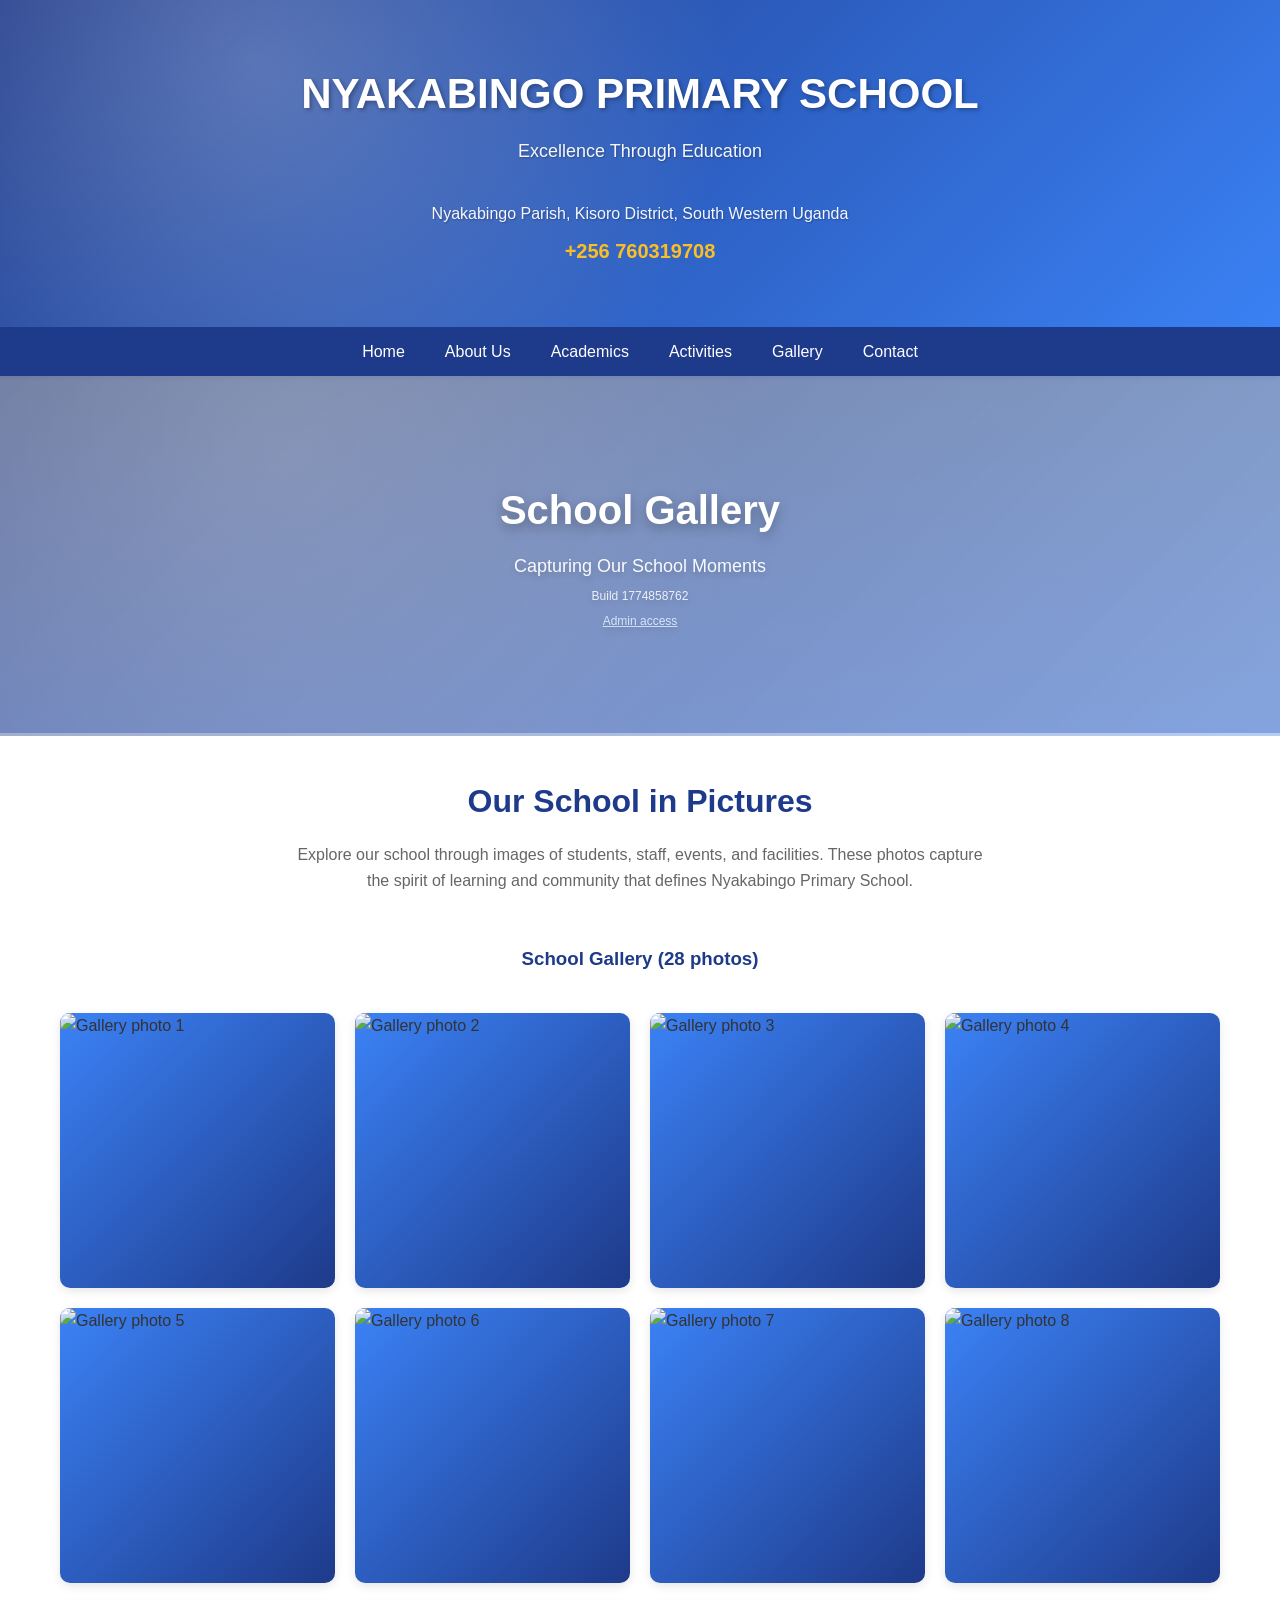
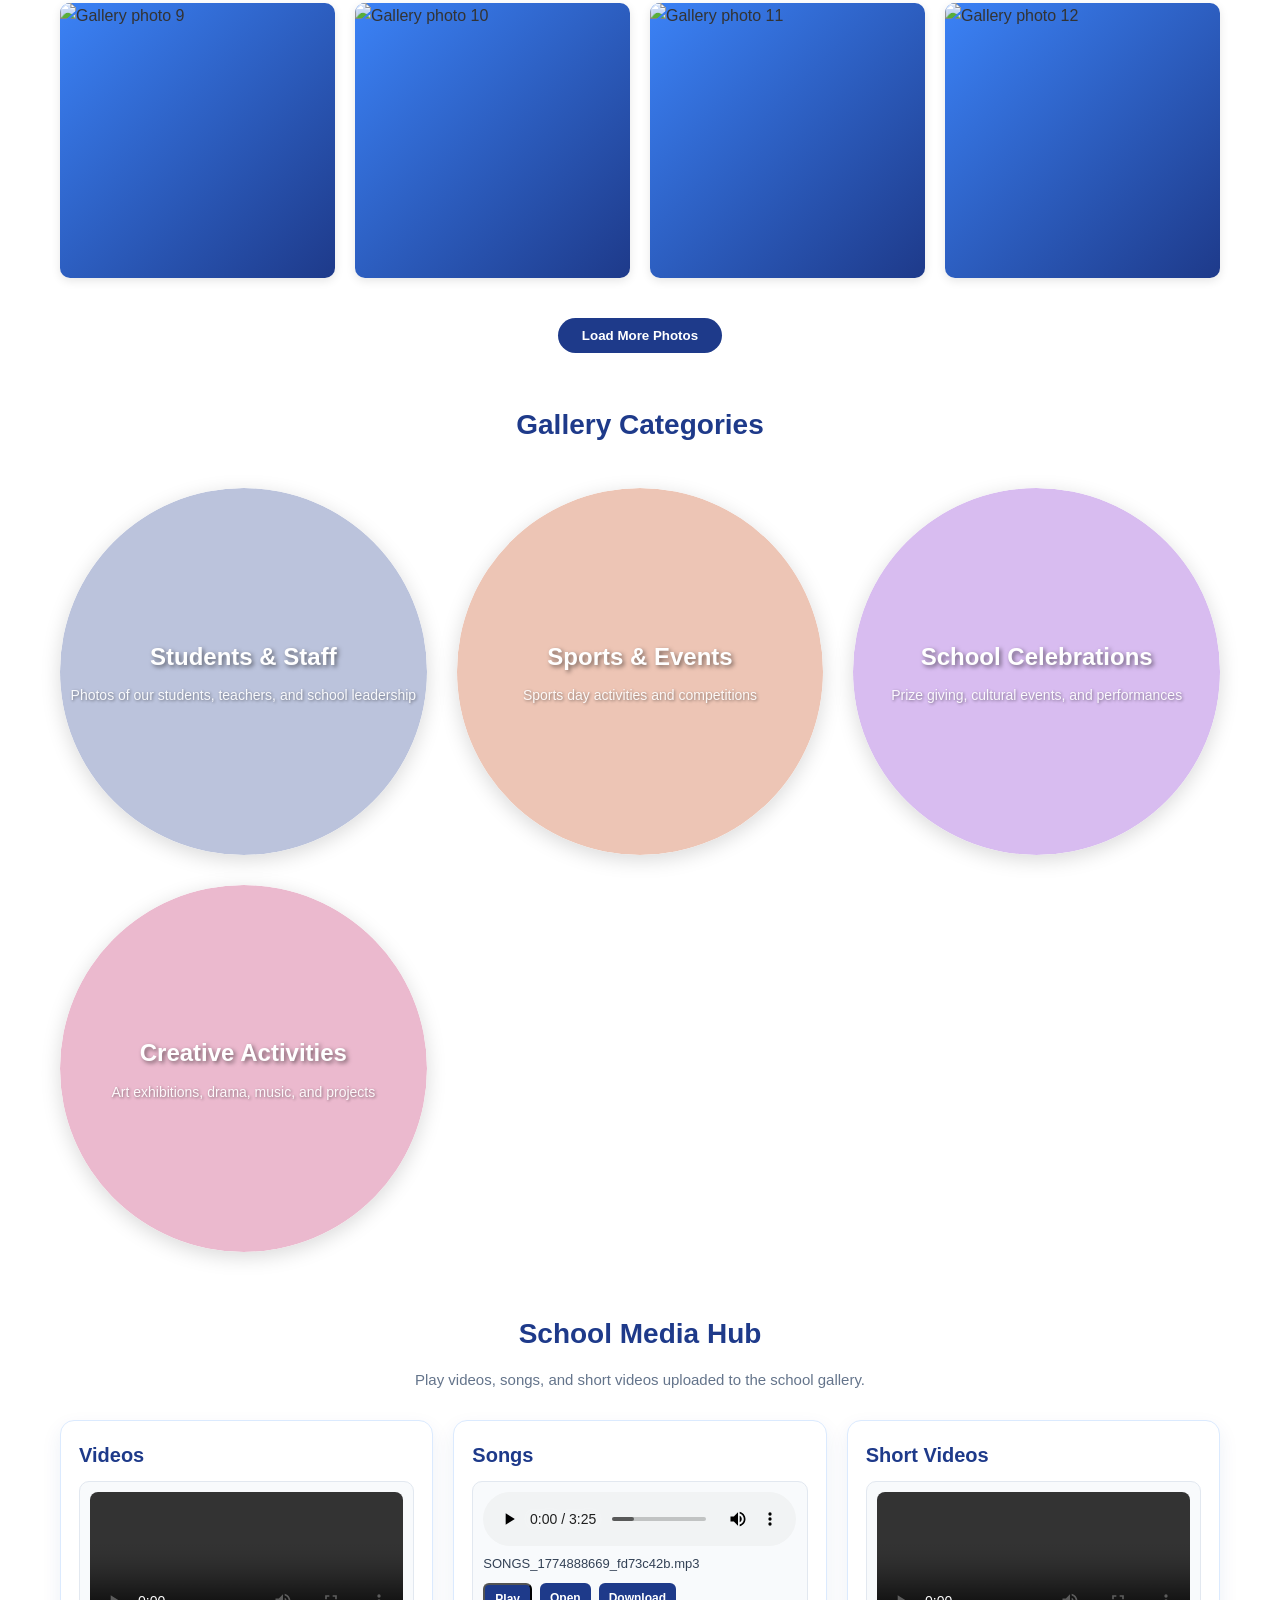
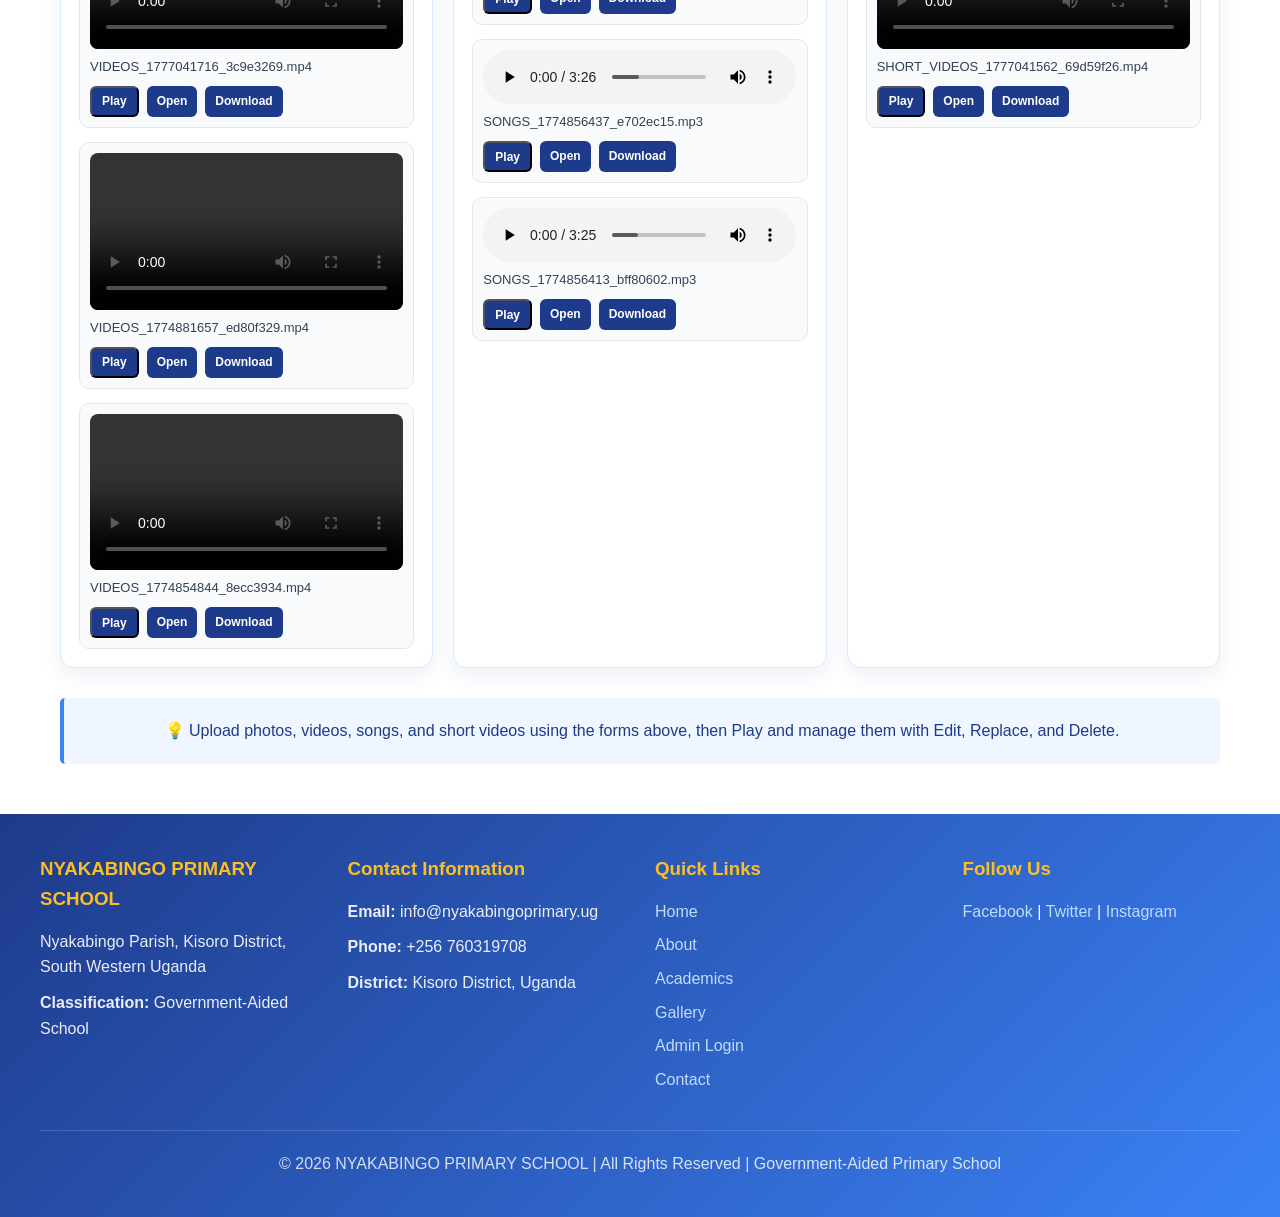
==== commit f15092e3: "Fix GitHub Pages media paths" ====
--- a/pages/gallery.html
+++ b/pages/gallery.html
@@ -1479,38 +1479,38 @@
                                                     <div class="media-list">
                                                     <div class="media-item">
                                 <video controls preload="metadata">
-                                    <source src="/NYAKABINGO/media/videos/VIDEOS_1777041716_3c9e3269.mp4" type="video/mp4">
+                                    <source src="../media/videos/VIDEOS_1777041716_3c9e3269.mp4" type="video/mp4">
                                     Your browser does not support video playback.
                                 </video>
                                 <p class="media-name">VIDEOS_1777041716_3c9e3269.mp4</p>
                                 <div class="media-links">
                                     <button type="button" class="media-link media-play-btn">Play</button>
-                                    <a class="media-link" href="/NYAKABINGO/media/videos/VIDEOS_1777041716_3c9e3269.mp4" target="_blank" rel="noopener">Open</a>
-                                    <a class="media-link" href="/NYAKABINGO/media/videos/VIDEOS_1777041716_3c9e3269.mp4" download>Download</a>
+                                    <a class="media-link" href="../media/videos/VIDEOS_1777041716_3c9e3269.mp4" target="_blank" rel="noopener">Open</a>
+                                    <a class="media-link" href="../media/videos/VIDEOS_1777041716_3c9e3269.mp4" download>Download</a>
                                 </div>
                                                             </div>
                                                     <div class="media-item">
                                 <video controls preload="metadata">
-                                    <source src="/NYAKABINGO/media/videos/VIDEOS_1774881657_ed80f329.mp4" type="video/mp4">
+                                    <source src="../media/videos/VIDEOS_1774881657_ed80f329.mp4" type="video/mp4">
                                     Your browser does not support video playback.
                                 </video>
                                 <p class="media-name">VIDEOS_1774881657_ed80f329.mp4</p>
                                 <div class="media-links">
                                     <button type="button" class="media-link media-play-btn">Play</button>
-                                    <a class="media-link" href="/NYAKABINGO/media/videos/VIDEOS_1774881657_ed80f329.mp4" target="_blank" rel="noopener">Open</a>
-                                    <a class="media-link" href="/NYAKABINGO/media/videos/VIDEOS_1774881657_ed80f329.mp4" download>Download</a>
+                                    <a class="media-link" href="../media/videos/VIDEOS_1774881657_ed80f329.mp4" target="_blank" rel="noopener">Open</a>
+                                    <a class="media-link" href="../media/videos/VIDEOS_1774881657_ed80f329.mp4" download>Download</a>
                                 </div>
                                                             </div>
                                                     <div class="media-item">
                                 <video controls preload="metadata">
-                                    <source src="/NYAKABINGO/media/videos/VIDEOS_1774854844_8ecc3934.mp4" type="video/mp4">
+                                    <source src="../media/videos/VIDEOS_1774854844_8ecc3934.mp4" type="video/mp4">
                                     Your browser does not support video playback.
                                 </video>
                                 <p class="media-name">VIDEOS_1774854844_8ecc3934.mp4</p>
                                 <div class="media-links">
                                     <button type="button" class="media-link media-play-btn">Play</button>
-                                    <a class="media-link" href="/NYAKABINGO/media/videos/VIDEOS_1774854844_8ecc3934.mp4" target="_blank" rel="noopener">Open</a>
-                                    <a class="media-link" href="/NYAKABINGO/media/videos/VIDEOS_1774854844_8ecc3934.mp4" download>Download</a>
+                                    <a class="media-link" href="../media/videos/VIDEOS_1774854844_8ecc3934.mp4" target="_blank" rel="noopener">Open</a>
+                                    <a class="media-link" href="../media/videos/VIDEOS_1774854844_8ecc3934.mp4" download>Download</a>
                                 </div>
                                                             </div>
                                             </div>
@@ -1521,38 +1521,38 @@
                                                     <div class="media-list">
                                                     <div class="media-item">
                                 <audio controls preload="metadata">
-                                    <source src="/NYAKABINGO/media/songs/SONGS_1774888669_fd73c42b.mp3" type="audio/mpeg">
+                                    <source src="../media/songs/SONGS_1774888669_fd73c42b.mp3" type="audio/mpeg">
                                     Your browser does not support audio playback.
                                 </audio>
                                 <p class="media-name">SONGS_1774888669_fd73c42b.mp3</p>
                                 <div class="media-links">
                                     <button type="button" class="media-link media-play-btn">Play</button>
-                                    <a class="media-link" href="/NYAKABINGO/media/songs/SONGS_1774888669_fd73c42b.mp3" target="_blank" rel="noopener">Open</a>
-                                    <a class="media-link" href="/NYAKABINGO/media/songs/SONGS_1774888669_fd73c42b.mp3" download>Download</a>
+                                    <a class="media-link" href="../media/songs/SONGS_1774888669_fd73c42b.mp3" target="_blank" rel="noopener">Open</a>
+                                    <a class="media-link" href="../media/songs/SONGS_1774888669_fd73c42b.mp3" download>Download</a>
                                 </div>
                                                             </div>
                                                     <div class="media-item">
                                 <audio controls preload="metadata">
-                                    <source src="/NYAKABINGO/media/songs/SONGS_1774856437_e702ec15.mp3" type="audio/mpeg">
+                                    <source src="../media/songs/SONGS_1774856437_e702ec15.mp3" type="audio/mpeg">
                                     Your browser does not support audio playback.
                                 </audio>
                                 <p class="media-name">SONGS_1774856437_e702ec15.mp3</p>
                                 <div class="media-links">
                                     <button type="button" class="media-link media-play-btn">Play</button>
-                                    <a class="media-link" href="/NYAKABINGO/media/songs/SONGS_1774856437_e702ec15.mp3" target="_blank" rel="noopener">Open</a>
-                                    <a class="media-link" href="/NYAKABINGO/media/songs/SONGS_1774856437_e702ec15.mp3" download>Download</a>
+                                    <a class="media-link" href="../media/songs/SONGS_1774856437_e702ec15.mp3" target="_blank" rel="noopener">Open</a>
+                                    <a class="media-link" href="../media/songs/SONGS_1774856437_e702ec15.mp3" download>Download</a>
                                 </div>
                                                             </div>
                                                     <div class="media-item">
                                 <audio controls preload="metadata">
-                                    <source src="/NYAKABINGO/media/songs/SONGS_1774856413_bff80602.mp3" type="audio/mpeg">
+                                    <source src="../media/songs/SONGS_1774856413_bff80602.mp3" type="audio/mpeg">
                                     Your browser does not support audio playback.
                                 </audio>
                                 <p class="media-name">SONGS_1774856413_bff80602.mp3</p>
                                 <div class="media-links">
                                     <button type="button" class="media-link media-play-btn">Play</button>
-                                    <a class="media-link" href="/NYAKABINGO/media/songs/SONGS_1774856413_bff80602.mp3" target="_blank" rel="noopener">Open</a>
-                                    <a class="media-link" href="/NYAKABINGO/media/songs/SONGS_1774856413_bff80602.mp3" download>Download</a>
+                                    <a class="media-link" href="../media/songs/SONGS_1774856413_bff80602.mp3" target="_blank" rel="noopener">Open</a>
+                                    <a class="media-link" href="../media/songs/SONGS_1774856413_bff80602.mp3" download>Download</a>
                                 </div>
                                                             </div>
                                             </div>
@@ -1563,14 +1563,14 @@
                                                     <div class="media-list">
                                                     <div class="media-item">
                                 <video controls preload="metadata">
-                                    <source src="/NYAKABINGO/media/short_videos/SHORT_VIDEOS_1777041562_69d59f26.mp4" type="video/mp4">
+                                    <source src="../media/short_videos/SHORT_VIDEOS_1777041562_69d59f26.mp4" type="video/mp4">
                                     Your browser does not support video playback.
                                 </video>
                                 <p class="media-name">SHORT_VIDEOS_1777041562_69d59f26.mp4</p>
                                 <div class="media-links">
                                     <button type="button" class="media-link media-play-btn">Play</button>
-                                    <a class="media-link" href="/NYAKABINGO/media/short_videos/SHORT_VIDEOS_1777041562_69d59f26.mp4" target="_blank" rel="noopener">Open</a>
-                                    <a class="media-link" href="/NYAKABINGO/media/short_videos/SHORT_VIDEOS_1777041562_69d59f26.mp4" download>Download</a>
+                                    <a class="media-link" href="../media/short_videos/SHORT_VIDEOS_1777041562_69d59f26.mp4" target="_blank" rel="noopener">Open</a>
+                                    <a class="media-link" href="../media/short_videos/SHORT_VIDEOS_1777041562_69d59f26.mp4" download>Download</a>
                                 </div>
                                                             </div>
                                             </div>
